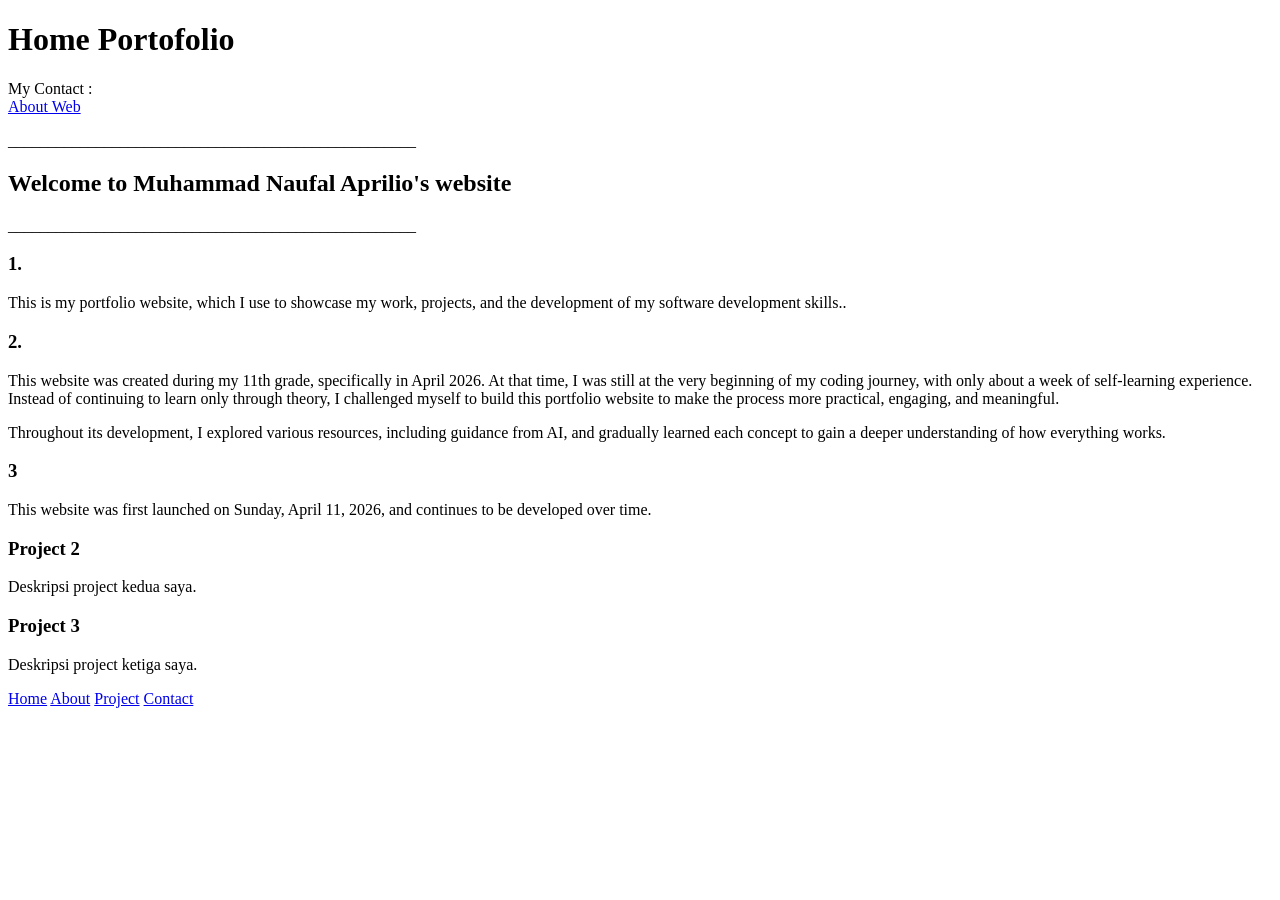
==== index.html @ 2ea27cea "Add files via upload" ====
<!DOCTYPE html>
<html lang="id">
<head>
  <meta charset="UTF-8">
  <meta name="viewport" content="width=device-width, initial-scale=1.0">
  <title>Portofolio</title>
  <link rel="stylesheet" href="style.css">
</head>
<body>

<header class="header">
  <h1>Home Portofolio</h1>
<div class="menu-btn" id="menuBtn" onclick="toggleMenu()">
  <span></span>
  <span></span>
  <span></span>
</div>
</header>

<div class="contact-bar">
  <span class="label">My Contact :</span>
   <div class="contact-list">

  <a href="web.html">About Web</a>
  <a href="#"></a>
  <a href="#"></a>
</div>
</div>
<div class="content">
  <p>___________________________________________________</p>
  <h2>Welcome to Muhammad Naufal Aprilio's website</h2>
  <p>___________________________________________________</p>
  </div>
  <div class="container">
    
    <div class="card">
       <h3> 1.</h3>
      <p>This is my portfolio website, which I use to showcase my work, projects, and the development of my software development skills..</p>
    </div>
      <div class="card">
      <h3>2.</h3>
      <p>This website was created during my 11th grade, specifically in April 2026. At that time, I was still at the very beginning of my coding journey, with only about a week of self-learning experience. Instead of continuing to learn only through theory, I challenged myself to build this portfolio website to make the process more practical, engaging, and meaningful.</p>
      <div class="container"
      <p>   Throughout its development, I explored various resources, including guidance from AI, and gradually learned each concept to gain a deeper understanding of how everything works.</p>
      </div>
    </div>

    <div class="card">
      <h3>3
      </h3>
      <p>This website was first launched on Sunday, April 11, 2026, and continues to be developed over time.</p>
    </div>
      
      <div class="card">
      <h3>Project 2</h3>
      <p>Deskripsi project kedua saya.</p>
    </div>

    <div class="card">
      <h3>Project 3</h3>
      <p>Deskripsi project ketiga saya.</p>
      </giv>
  
  </div>
  </div>
</section>

<!-- SIDEBAR -->
<div class="sidebar" id="sidebar">
  
  <a href="index.html">Home</a>
  <a href="about.html">About</a>
  <a href="project.html">Project</a>
  <a href="contact.html">Contact</a>
</div>

<div class="overlay" id="overlay" onclick="toggleMenu()"></div>

<script>
function toggleMenu() {
  const sidebar = document.getElementById("sidebar");
  const overlay = document.getElementById("overlay");
  const menuBtn = document.getElementById("menuBtn");

  sidebar.classList.toggle("active");
  overlay.classList.toggle("active");
  menuBtn.classList.toggle("active");
}
</script>
</body>
</html>
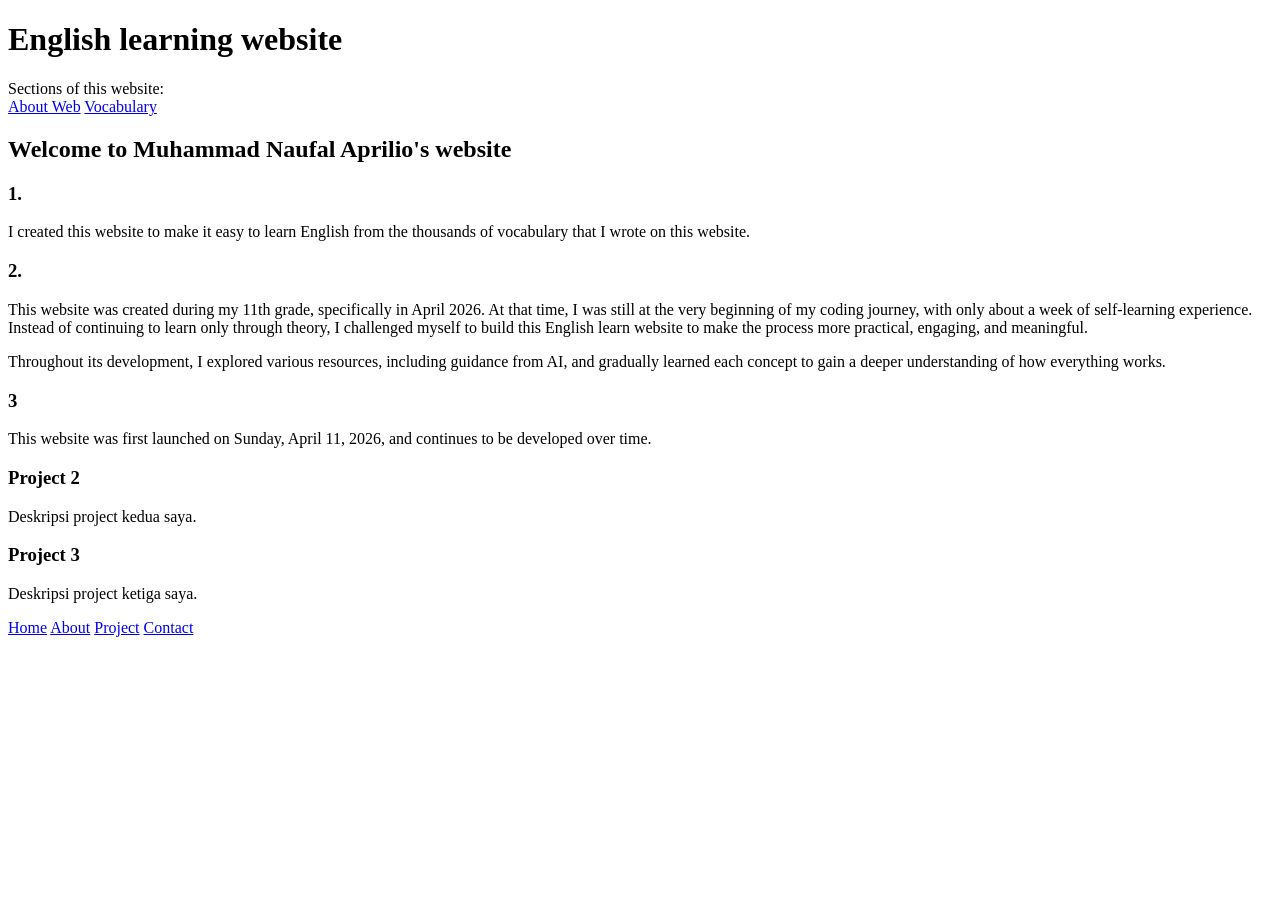
==== commit 960091d7: "Add files via upload" ====
--- a/index.html
+++ b/index.html
@@ -9,7 +9,7 @@
 <body>
 
 <header class="header">
-  <h1>Home Portofolio</h1>
+  <h1>English learning website</h1>
 <div class="menu-btn" id="menuBtn" onclick="toggleMenu()">
   <span></span>
   <span></span>
@@ -18,28 +18,28 @@
 </header>
 
 <div class="contact-bar">
-  <span class="label">My Contact :</span>
+  <span class="label">Sections of this website:</span>
    <div class="contact-list">
 
-  <a href="web.html">About Web</a>
-  <a href="#"></a>
-  <a href="#"></a>
+  <a href="index.html">About Web</a>
+  <a href="kosakata.html">Vocabulary</a>
+  <a href=""></a>
 </div>
 </div>
 <div class="content">
-  <p>___________________________________________________</p>
+  <p></p>
   <h2>Welcome to Muhammad Naufal Aprilio's website</h2>
-  <p>___________________________________________________</p>
+  <p></p>
   </div>
   <div class="container">
-    
+    </div>
     <div class="card">
        <h3> 1.</h3>
-      <p>This is my portfolio website, which I use to showcase my work, projects, and the development of my software development skills..</p>
+      <p>I created this website to make it easy to learn English from the thousands of vocabulary that I wrote on this website. </p>
     </div>
       <div class="card">
       <h3>2.</h3>
-      <p>This website was created during my 11th grade, specifically in April 2026. At that time, I was still at the very beginning of my coding journey, with only about a week of self-learning experience. Instead of continuing to learn only through theory, I challenged myself to build this portfolio website to make the process more practical, engaging, and meaningful.</p>
+      <p>This website was created during my 11th grade, specifically in April 2026. At that time, I was still at the very beginning of my coding journey, with only about a week of self-learning experience. Instead of continuing to learn only through theory, I challenged myself to build this English learn website to make the process more practical, engaging, and meaningful.</p>
       <div class="container"
       <p>   Throughout its development, I explored various resources, including guidance from AI, and gradually learned each concept to gain a deeper understanding of how everything works.</p>
       </div>
